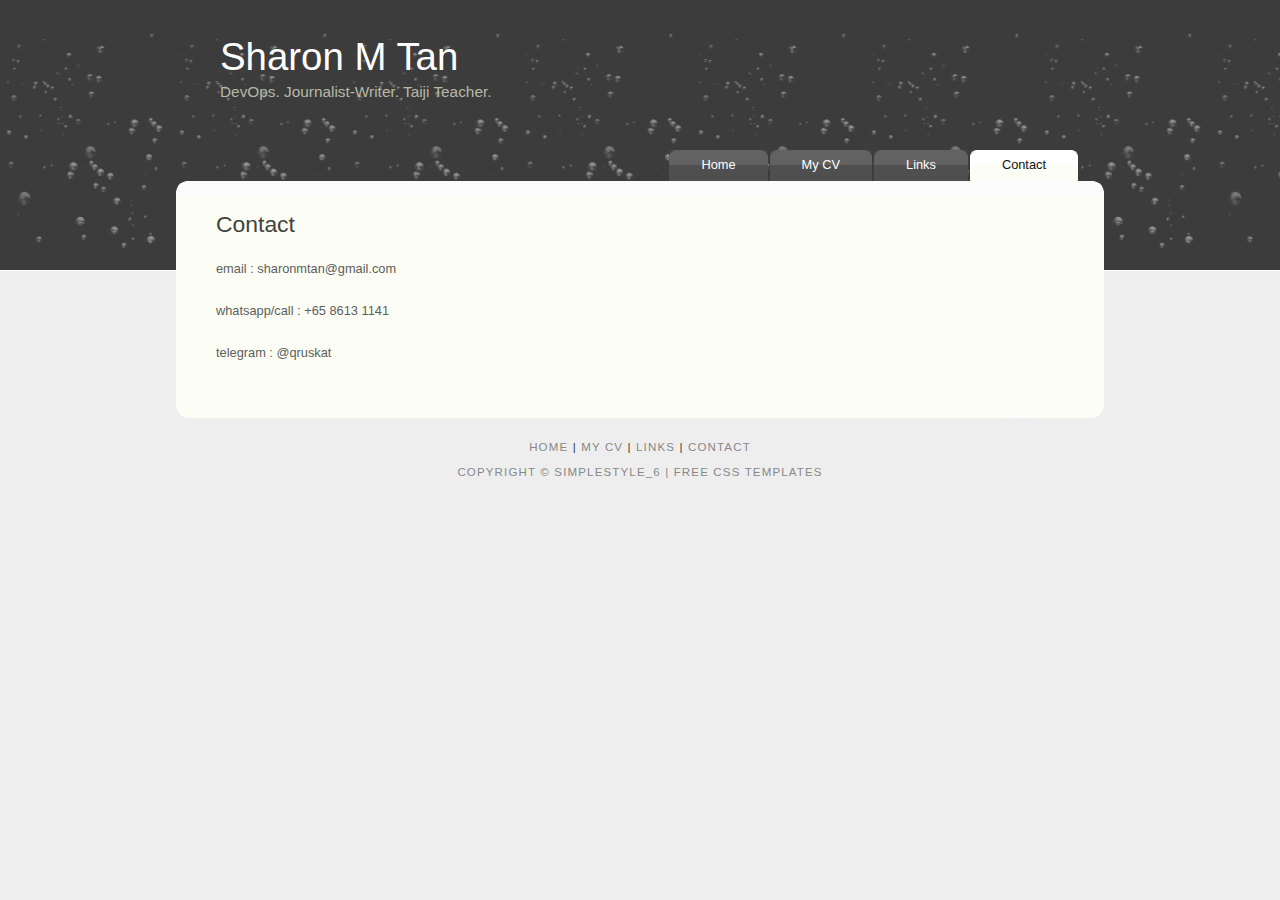
==== contact.html @ 4d33f963 "Initial upload" ====
<!DOCTYPE HTML>
<html>

<head>
  <title>sharon.m.tan</title>
  <meta name="description" content="website description" />
  <meta name="keywords" content="website keywords, website keywords" />
  <meta http-equiv="content-type" content="text/html; charset=windows-1252" />
  <link rel="stylesheet" type="text/css" href="style/style.css" />
</head>

<body>
  <div id="main">
    <div id="header">
      <div id="logo">
        <div id="logo_text">
          <!-- class="logo_colour", allows you to change the colour of the text -->
          <h1><span class="logo_colour">Sharon M Tan</span></h1>
          <h2>DevOps. Journalist-Writer. Taiji Teacher.</h2>
        </div>
      </div>
      <div id="menubar">
        <ul id="menu">
          <!-- put class="selected" in the li tag for the selected page - to highlight which page you're on -->
          <li><a href="index.html">Home</a></li>
          <li><a href="mycv.html">My CV</a></li>
          <li><a href="links.html">Links</a></li>
          <li class="selected"><a href="contact.html">Contact</a></li>
        </ul>
      </div>
    </div>
    <div id="content_header"></div>
    <div id="site_content">
      <div id="sidebar_container">
        <div class="sidebar">
        </div>
      </div>
      <div id="content">
        <!-- insert the page content here -->
        <h1>Contact</h1>

        <p>email : sharonmtan@gmail.com</p>

        <p>whatsapp/call : +65 8613 1141</p>

        <p>telegram : @qruskat</p>


      </div>
    </div>
    <div id="content_footer"></div>
    <div id="footer">
      <p><a href="index.html">Home</a> | <a href="mycv.html">My CV</a> | <a href="links.html">Links</a> | <a href="contact.html">Contact</a></p>
      <p><a href="http://validator.w3.org/check?uri=referer">Copyright &copy; simplestyle_6 | <a href="http://www.html5webtemplates.co.uk">Free CSS Templates</a></p>
  </div>
    <p>&nbsp;</p>
  </div>
</body>
</html>
---- style/style.css ----
html
{ height: 100%;}

*
{ margin: 0;
  padding: 0;}

body
{ font: normal .80em 'trebuchet ms', arial, sans-serif;
  background: #EEE;
  color: #5D5D5D;}

p
{ padding: 0 0 20px 0;
  line-height: 1.7em;}

img
{ border: 0;}

h1, h2, h3, h4, h5, h6 
{ font: normal 179% 'century gothic', arial, sans-serif;
  color: #43423F;
  margin: 0 0 15px 0;
  padding: 15px 0 5px 0;}

h2
{ font: normal 145% 'century gothic', arial, sans-serif;
  color: #B60000;}

h3
{ font: normal 125% 'century gothic', arial, sans-serif;}

h4, h5, h6
{ margin: 0;
  padding: 0 0 5px 0;
  font: normal 120% 'century gothic', arial, sans-serif;
  color: #B60000;}

h5, h6
{ font: normal 95% arial, sans-serif;
  color: #888;}

h6
{ color: #362C20;}

a, a:hover
{ outline: none;
  text-decoration: underline;
  color: #40D8FE;}

a:hover
{ text-decoration: none;
  color: #5D5D5D;}

blockquote
{ margin: 20px 0; 
  padding: 10px 20px 0 20px;
  border: 1px solid #E5E5DB;
  background: #FFF;}

ul
{ margin: 2px 0 22px 17px;}

ul li
{ list-style-type: circle;
  margin: 0 0 6px 0; 
  padding: 0 0 4px 5px;}

ol
{ margin: 8px 0 22px 20px;}

ol li
{ margin: 0 0 11px 0;}

#main, #logo, #menubar, #content_header, #site_content, #content_footer, #footer
{ margin-left: auto; 
  margin-right: auto;}

#main
{ padding-bottom: 20px;}

#header
{ background: #6F655F url(header.png);
  height: 270px;
  border-bottom: 1px solid #FFF;}

#logo
{ width: 840px;
  position: relative;
  height: 147px;}

#logo #logo_text 
{ position: absolute; 
  top: 27px;
  left: 0;}

#logo h1, #logo h2
{ font: normal 300% 'century gothic', arial, sans-serif;
  border-bottom: 0;
  text-transform: none;
  margin: 0;}

#logo_text h1, #logo_text h1 a, #logo_text h1 a:hover 
{ padding: 8px 0 0 0;
  color: #FFF;
  text-decoration: none;}

#logo_text h1 a .logo_colour
{ color: #40D8FE;}

#logo_text a:hover .logo_colour
{ color: #FFF;}

#logo_text h2
{ font-size: 120%;
  padding: 4px 0 0 0;
  color: #B7B9A7;}

#menubar
{ height: 36px;
  width: 880px;} 
  
ul#menu
{ float: right;
  margin: 0;
  padding: 0;}

ul#menu li
{ float: left;
  padding: 0 0 0 6px;
  list-style: none;
  margin: 3px 2px 0 0;
  background: #484848 url(tab.png) no-repeat 0 0;}

ul#menu li a
{ font: normal 100% 'trebuchet ms', arial, sans-serif;
  display: block; 
  float: left; 
  height: 20px;
  padding: 7px 32px 4px 26px;
  text-align: center;
  color: #FFF;
  text-decoration: none;
  background: #484848 url(tab.png) no-repeat 100% 0;} 

ul#menu li.selected
{ margin: 3px 2px 0 0;
  background: #FCFDF4 url(tab_selected.png) no-repeat 0 0;}

ul#menu li.selected a, ul#menu li.selected a:hover
{ background: #FCFDF4 url(tab_selected.png) no-repeat 100% 0;
  color: #111;}

ul#menu li a:hover
{ color: #40D8FE;}

#content_header, #content_footer
{ width: 928px;
  background: url(content_header.png) no-repeat;
  height: 15px;
  margin-top: -90px;}

#content_footer
{ background: url(content_footer.png) no-repeat;
  margin-top: 0;}

#site_content
{ width: 878px;
  overflow: hidden;
  margin: 0 auto 0 auto;
  padding: 0px 10px 20px 40px;
  background: #FCFDF4;} 

#sidebar_container
{ float: right;
  width: 224px;
  padding: 10px 15px 20px 0;}

.sidebar_top, .sidebar_base
{ width: 222px;
  height: 14px;
  background: transparent url(side_top.png) no-repeat;}

.sidebar_base
{ background: url(side_base.png) no-repeat;}

.sidebar
{ float: right;
  width: 222px;
  padding: 0;
  margin: 0 0 16px 0;}

.sidebar_item
{ background: #EEE;
  padding: 0 15px;
  width: 192px;}
  
.sidebar_item h3
{ padding: 0;}

.sidebar_item ul
{ width: 178px; 
  padding: 0px 0 0 0; 
  margin: 0px 0 0px 0;}

.sidebar_item li
{ list-style: none; 
  padding: 0 0 6px 0;margin: 0; }

.sidebar_item li a, .sidebar_item li a:hover
{ padding: 0 0 0 35px;
  display: block;
  background: transparent url(link.png) no-repeat left center;} 

.sidebar_item li a.selected
{ color: #444;
  text-decoration: none;} 

#content
{ text-align: left;
  width: 613px;
  padding: 0;}

#content ul
{ margin: 2px 0 22px 0px;}

#content ul li
{ list-style-type: none;
  background: url(bullet.png) no-repeat;
  margin: 0 0 0 0; 
  padding: 0 0 4px 25px;
  line-height: 1.5em;}

#footer
{ width: 916px;
  font: normal 90% 'trebuchet ms', arial, sans-serif;
  height: 28px;
  padding: 20px 0 5px 0;
  text-align: center; 
  background: transparent;
  color: #333;
  text-transform: uppercase;
  letter-spacing: 0.1em;}

#footer p
{ padding: 0 0 5px 0;}

#footer a
{ color: #888;
  text-decoration: none;}

#footer a:hover
{ color: #000;
  text-decoration: none;}

.search
{ color: #555; 
  border: 1px solid #DDD; 
  width: 134px;
  padding: 5px;}
  
.form_settings
{ margin: 15px 0 0 0;}

.form_settings p
{ padding: 0 0 4px 0;}

.form_settings span
{ float: left; 
  width: 200px; 
  text-align: left;}
  
.form_settings input, .form_settings textarea
{ padding: 5px; 
  width: 299px; 
  font: 100% arial; 
  border: 1px solid #E5E5DB; 
  background: #FFF; 
  color: #47433F;}
  
.form_settings .submit
{ font: 100% arial; 
  border: 0; 
  width: 99px; 
  margin: 0 0 0 212px; 
  height: 33px;
  padding: 2px 0 3px 0;
  cursor: pointer; 
  background: #3B3B3B; 
  color: #FFF;}

.form_settings textarea, .form_settings select
{ font: 100% arial; 
  width: 299px;}

.form_settings select
{ width: 310px;}

.form_settings .checkbox
{ margin: 4px 0; 
  padding: 0; 
  width: 14px;
  border: 0;
  background: none;}

.separator
{ width: 100%;
  height: 0;
  border-top: 1px solid #D9D5CF;
  border-bottom: 1px solid #FFF;
  margin: 0 0 20px 0;}
  
table
{ margin: 10px 0 30px 0;}

table tr th, table tr td
{ background: #3B3B3B;
  color: #FFF;
  padding: 7px 4px;
  text-align: left;}
  
table tr td
{ background: #E5E5DB;
  color: #47433F;
  border-top: 1px solid #FFF;}
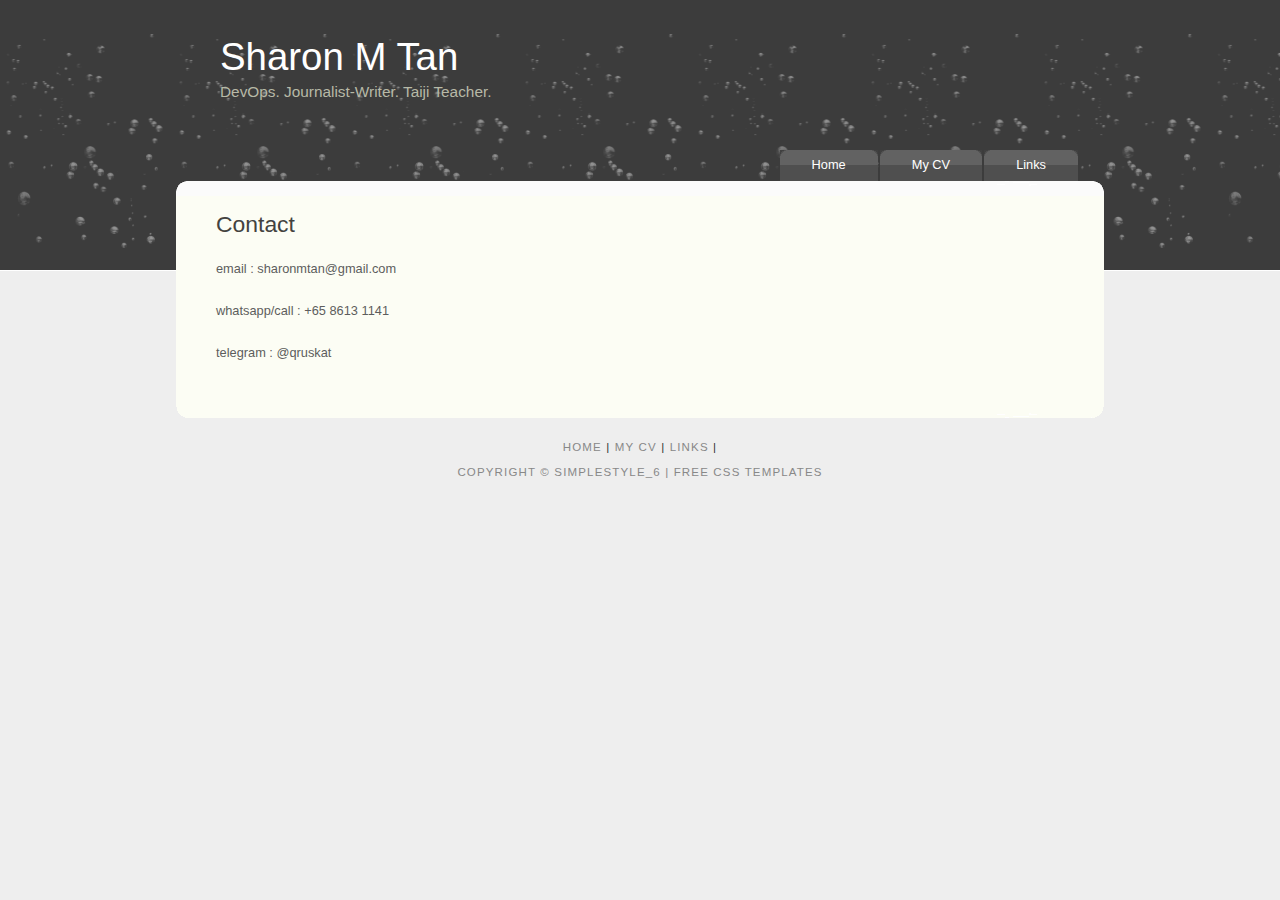
==== commit 1ddaba5f: "updating files for github pages" ====
--- a/contact.html
+++ b/contact.html
@@ -25,7 +25,7 @@
           <li><a href="index.html">Home</a></li>
           <li><a href="mycv.html">My CV</a></li>
           <li><a href="links.html">Links</a></li>
-          <li class="selected"><a href="contact.html">Contact</a></li>
+          <!-- <li class="selected"><a href="contact.html">Contact</a></li> -->
         </ul>
       </div>
     </div>
@@ -50,7 +50,7 @@
     </div>
     <div id="content_footer"></div>
     <div id="footer">
-      <p><a href="index.html">Home</a> | <a href="mycv.html">My CV</a> | <a href="links.html">Links</a> | <a href="contact.html">Contact</a></p>
+      <p><a href="index.html">Home</a> | <a href="mycv.html">My CV</a> | <a href="links.html">Links</a> | <!-- <a href="contact.html">Contact</a></p> -->
       <p><a href="http://validator.w3.org/check?uri=referer">Copyright &copy; simplestyle_6 | <a href="http://www.html5webtemplates.co.uk">Free CSS Templates</a></p>
   </div>
     <p>&nbsp;</p>
